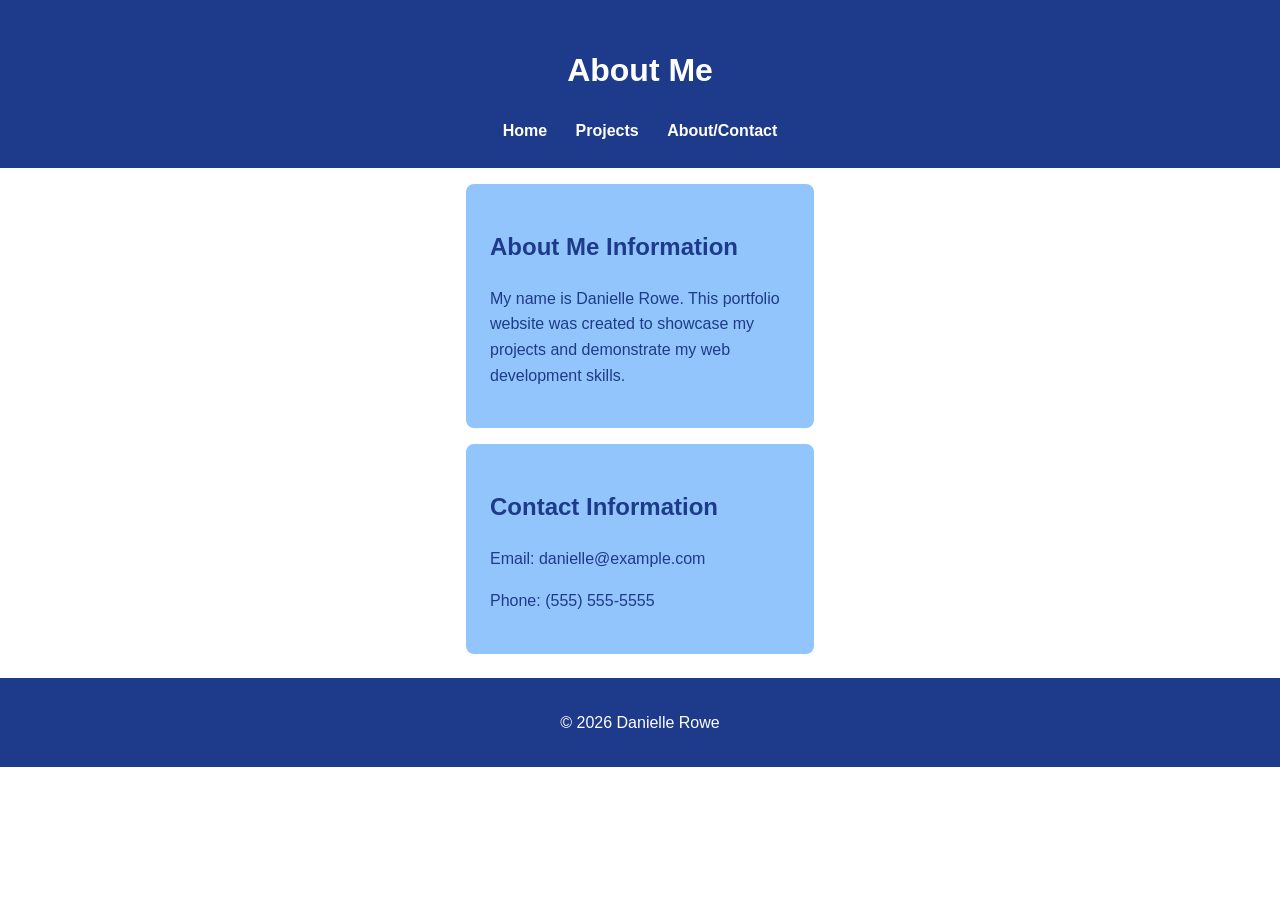
==== Portfolio-Site/about.html @ 0ffc01ef "Add files via upload" ====
<!DOCTYPE html>
<html lang="en">
<head>
    <meta charset="UTF-8">
    <meta name="viewport" content="width=device-width, initial-scale=1.0">
    <title>About/Contact</title>

    <link rel="stylesheet" href="style.css">
</head>
<body>

    <header id="header">
        <h1>About Me</h1>

        <nav class="navigation">
            <a href="index.html">Home</a>
            <a href="projects.html">Projects</a>
            <a href="about.html">About/Contact</a>
        </nav>
    </header>

    <main>

        <section class="card">
            <h2>About Me Information</h2>

            <p>
                My name is Danielle Rowe. This portfolio website was created to
                showcase my projects and demonstrate my web development skills.
            </p>
        </section>

        <section class="card">
            <h2>Contact Information</h2>

            <p>Email: danielle@example.com</p>
            <p>Phone: (555) 555-5555</p>
        </section>

    </main>

    <footer>
        <p>&copy; 2026 Danielle Rowe</p>
    </footer>

</body>
</html>
---- Portfolio-Site/style.css ----
/* TYPE SELECTOR */

body {
    margin: 0;
    background-color: #FFFFFF;
    color: #1E3A8A;
    font-family: Verdana, sans-serif;
    line-height: 1.6;
}

/* ID SELECTOR */

#header {
    background-color: #1E3A8A;
    color: #FFFFFF;
    text-align: center;
    padding: 24px;
}

/* TYPE SELECTOR */

h1,
h2 {
    font-family: Arial, sans-serif;
}

/* CLASS SELECTORS */

.navigation {
    margin-top: 16px;
}

.navigation a {
    color: #FFFFFF;
    text-decoration: none;
    font-weight: bold;
    margin: 0 12px;
}

.navigation a:hover {
    color: #93C5FD;
}

.welcome {
    padding: 32px;
    text-align: center;
}

.featured {
    display: flex;
    justify-content: center;
    padding: 32px;
}

.projects-grid {
    display: flex;
    justify-content: center;
    gap: 24px;
    padding: 32px;
    flex-wrap: wrap;
}

.card {
    background-color: #93C5FD;
    color: #1E3A8A;
    width: 300px;
    padding: 24px;
    margin: 16px auto;
    border-radius: 8px;
}

footer {
    background-color: #1E3A8A;
    color: #FFFFFF;
    text-align: center;
    padding: 16px;
    margin-top: 24px;
}

/* TABLET */

@media (max-width: 768px) {

    .projects-grid {
        flex-direction: column;
        align-items: center;
    }

    .card {
        width: 85%;
    }

}

/* MOBILE */

@media (max-width: 320px) {

    .navigation a {
        display: block;
        margin: 8px 0;
    }

    .welcome,
    .featured,
    .projects-grid {
        padding: 16px;
    }

    .card {
        width: 100%;
    }

}
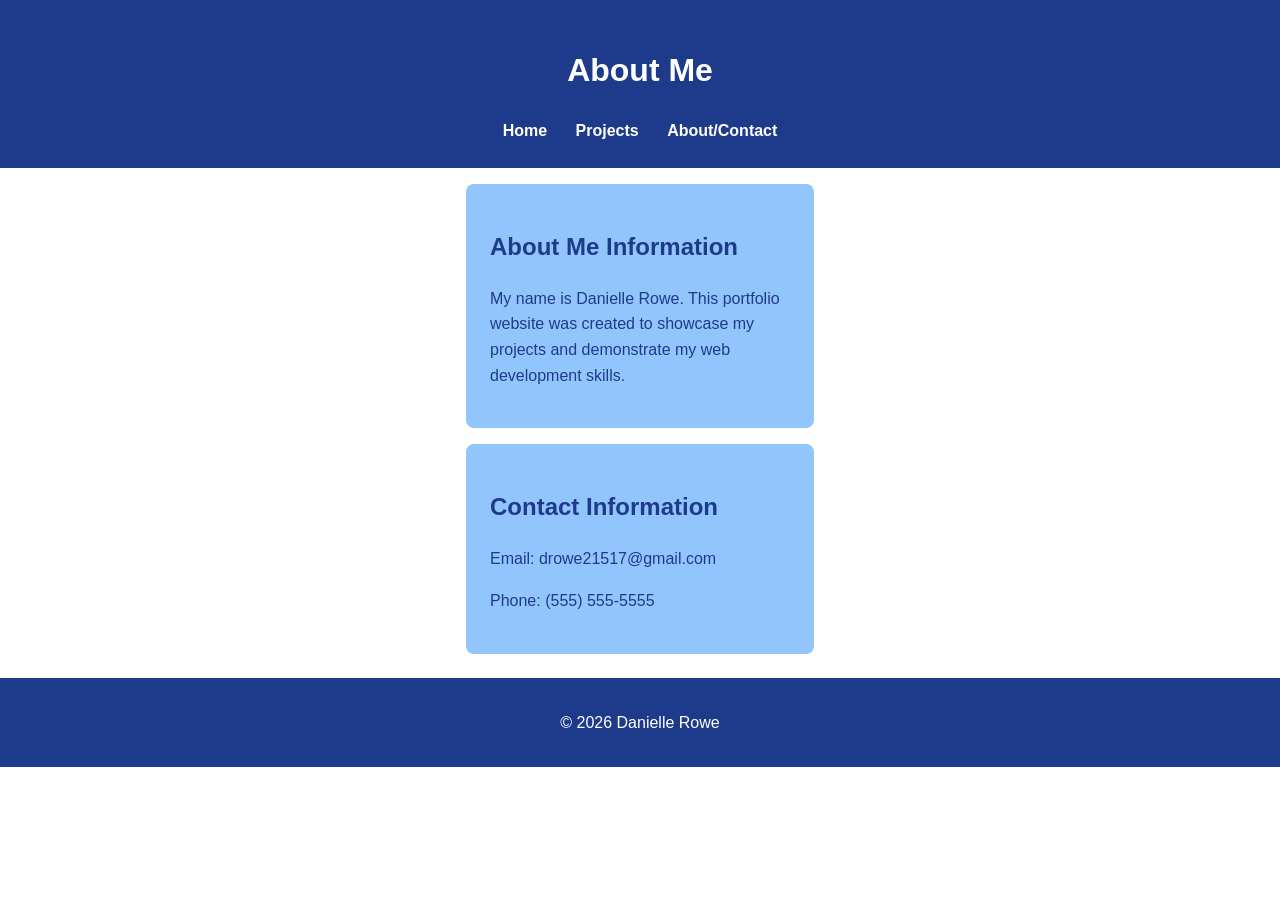
==== commit cbde3268: "Modify contact email in about.html Updated email address in contact information." ====
--- a/Portfolio-Site/about.html
+++ b/Portfolio-Site/about.html
@@ -33,7 +33,7 @@
         <section class="card">
             <h2>Contact Information</h2>
 
-            <p>Email: danielle@example.com</p>
+            <p>Email: drowe21517@gmail.com</p>
             <p>Phone: (555) 555-5555</p>
         </section>
 
@@ -44,4 +44,4 @@
     </footer>
 
 </body>
-</html>+</html>
